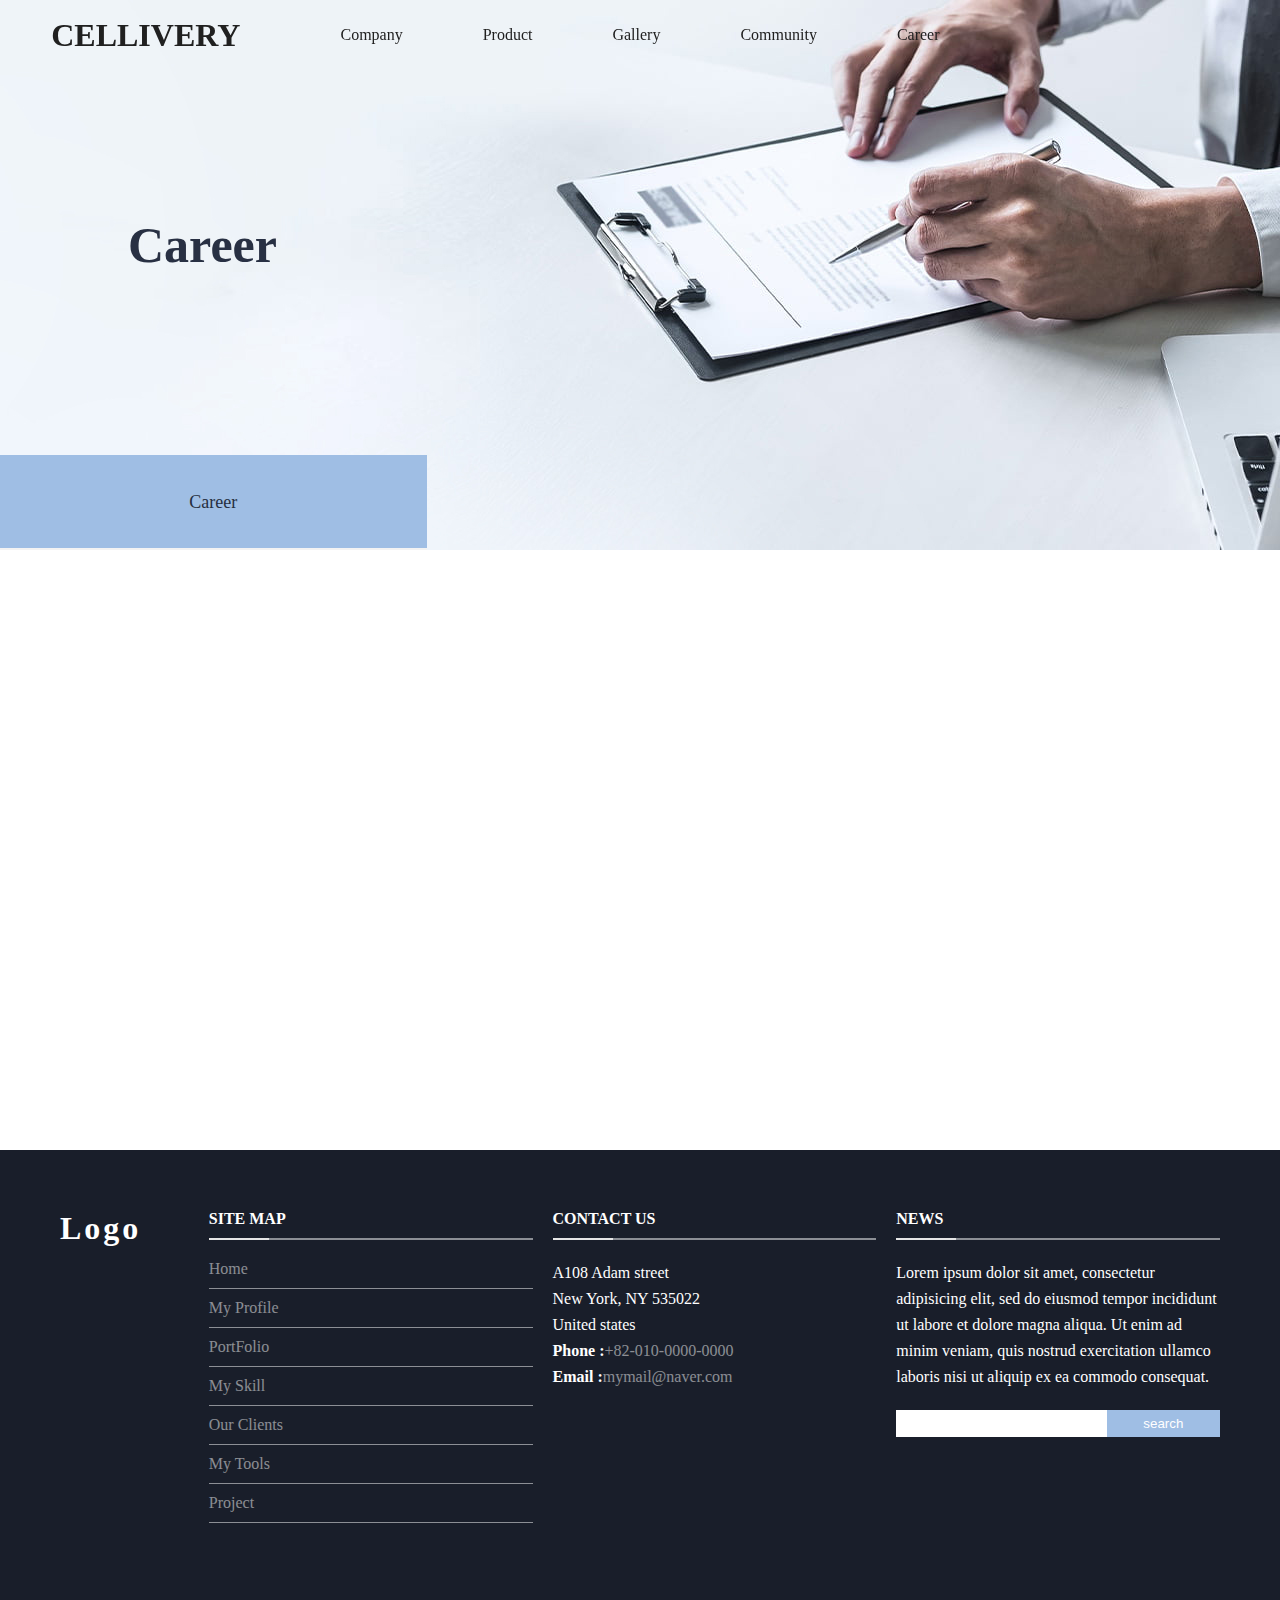
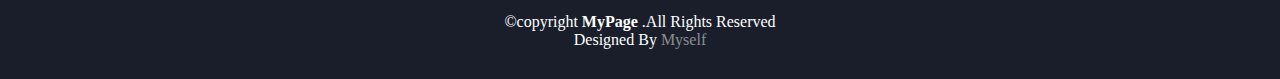
==== career/career.html @ 1787e816 "location에서 career로 변경" ====
<!DOCTYPE html>
<html lang="ko">
  <head>
    <meta charset="utf-8">
    <meta name="viewport" content="width=device-width, initial-scale=1, maximum-scale=1, minimum-scale=1, user-scalable=no">
    <title>CELLIVERY</title>
    <link rel="stylesheet" href="../css/style.min.css">
    <script type="text/javascript" src="../js/jquery.min.js"></script>
    <script type="text/javascript" src="../js/common.js"></script>
  </head>
  <body class="subpage">
    <div id="wrap">
      <div class="header-box">
        <header id="header">
          <!-- 로고 -->
          <h1 id="top-logo">
            <a href="../">CELLIVERY</a>
          </h1>
          <!-- 메인메뉴 -->
          <nav id="top-nav">
            <ul>
              <li>
                <a href="../company/introduce.html">Company</a>
                <ul class="sub-menu">
                  <li><a href="../company/introduce.html">introduce</a></li>
                  <li><a href="../company/ci.html">CI</a></li>
                  <li><a href="../company/history">History</a></li>
                </ul>
              </li>
              <li>
                <a href="../product/bioneul.html">Product</a>
                <ul class="sub-menu">
                  <li><a href="../product/bioneul.html">BIO:NEOL</a></li>
                  <li><a href="../product/rapuez.html">THE RAPUEZ</a></li>
                </ul>
              </li>
              <li><a href="../gallery/gallery.html">Gallery</a></li>
              <li>
                <a href="../community/notice.html">Community</a>
                <ul class="sub-menu">
                  <li><a href="../community/notice.html">Notice</a></li>
                  <li><a href="../community/news.html">News</a></li>
                  <li><a href="../community/faq.html">FAQ</a></li>
                </ul>
              </li>
              <li><a href="./career.html">Career</a></li>
            </ul>
          </nav>
        </header>
      </div>
      <main>
        <!-- 컨텐츠 영역 -->
        <div class="container">
          <!-- 왼쪽 메뉴 -->
          <aside id="lnb" class="location">
            <h2 class="sub-title"><span>Career</span></h2>
            <ul>
              <li><a href="../career/career.html">Career</a></li>
            </ul>
          </aside>
          <!-- 컨텐츠 본문 영역 -->
          <div class="content">
            <div class="inner">
              <div id="map" style="width: 1000px; height: 350px; margin: 50px auto 0;"></div>
            </div>
          </div>
        </div>
      </main>
      <footer id="footer">
        <!-- 푸터 상단 영역 -->
        <div class="footer-top">
          <div class="container">
            <div class="row">
              <div class="column footer-logo">
                <!-- footer logo -->
                <h3>Logo</h3>
              </div>
              <div class="column">
                <!-- site map -->
                <h4>site map</h4>
                <ul>
                  <li><a href="#intro">Home</a></li>
                  <li><a href="#myprofile">My Profile</a></li>
                  <li><a href="#portfolio">PortFolio</a></li>
                  <li><a href="#myskill">My Skill</a></li>
                  <li><a href="#ourclients">Our Clients</a></li>
                  <li><a href="#mytools">My Tools</a></li>
                  <li><a href="#project">Project</a></li>
                </ul>
              </div>
              <div class="column">
                <!-- contact us -->
                <h4>contact us</h4>
                <p>
                  A108 Adam street<br>
                  New York, NY 535022<br>
                  United states<br>
                  <strong>Phone :</strong><a href="tel:+82-10-0000-0000">+82-010-0000-0000</a><br> <!-- a태그 누르면 전화 걸기 가능 -->
                  <strong>Email :</strong><a href="mailto:mymail@naver.com">mymail@naver.com</a> <!-- a태그 누르면 메일 보내기 가능 -->
                </p>
              </div>
              <div class="column news">
                <!-- news -->
                <h4>news</h4>
                <p>Lorem ipsum dolor sit amet, consectetur adipisicing elit, sed do eiusmod tempor incididunt ut labore et dolore magna aliqua. Ut enim ad minim veniam, quis nostrud exercitation ullamco laboris nisi ut aliquip ex ea commodo consequat.</p>
                <form>
                  <input type="text" name="search"><input type="submit" value="search">
                </form>
              </div>
            </div>
          </div>
        </div>
        <!-- 푸터 하단 영역 -->
        <div class="container">
          <div class="copyright">
            &copy;copyright <strong>MyPage</strong> .All Rights Reserved
          </div>
          <div class="credits">
            Designed By <a href="mailto:aaa@naver.com">Myself</a> <!-- mailto: 보내는 사람 메일 주소 -->
          </div>
        </div>
      </footer>
    </div>
    <script type="text/javascript" src="//dapi.kakao.com/v2/maps/sdk.js?appkey=05dc861fd3d8e8881b04ad0a247f5162"></script>
    <script>
      var mapContainer = document.getElementById('map'), // 지도를 표시할 div
          mapOption = {
              center: new kakao.maps.LatLng(35.8660426, 128.5938422), // 지도의 중심좌표
              level: 3 // 지도의 확대 레벨
          };

      var map = new kakao.maps.Map(mapContainer, mapOption); // 지도를 생성합니다

      // 마커가 표시될 위치입니다
      var markerPosition  = new kakao.maps.LatLng(35.8660426, 128.5938422);

      // 마커를 생성합니다
      var marker = new kakao.maps.Marker({
          position: markerPosition
      });

      // 인포윈도우로 장소에 대한 설명을 표시합니다
      var infowindow = new kakao.maps.InfoWindow({
          content: '<div class="map-info-window">코리아IT학원</div>'
      });
      infowindow.open(map, marker);


      // 마커가 지도 위에 표시되도록 설정합니다
      // marker.setMap(map);

      // 아래 코드는 지도 위의 마커를 제거하는 코드입니다
      // marker.setMap(null);
    </script>
  </body>
</html>
---- css/style.min.css ----
﻿html,body{height:100%}body{background:#fff;color:#283043}html,body,p,dl,dt,dd,ul,li,h1,h2,h3,h4,h5,h6{margin:0;padding:0}li{list-style:none}a{text-decoration:none;color:#202020;transition:.5s}a:hover{color:#9fbee4}.gbtn{display:inline-block;box-sizing:border-box;padding:0 20px;height:50px;line-height:50px;text-align:center;background:#9fbee4;color:white;border:1px solid #9fbee4}.gbtn:hover{color:#9fbee4;background:white}.box{display:flex;padding:0 10%}.box .items{position:relative;box-sizing:border-box;padding:50px;flex:50%;flex-grow:0;flex-shrink:0;font-size:18px}.box .items .title{position:absolute;width:100%;top:20%;left:20%;font-size:80px;line-height:100px;letter-spacing:-4px}.box .items p{color:#7d7d7d;font-size:16px;font-weight:600;line-height:24px}.box .items img{width:100%}.box .items.column{flex:100%;text-align:center}.box .items.column .title{position:relative;top:0;left:0;font-size:50px;line-height:50px}.box .items.column p{margin:20px 0}.box .items.column p span{display:inline-block;padding-top:10px;box-sizing:border-box;line-height:21px}.box .items.column p strong{color:#283043;font-weight:900}.box.items_2 .items{flex:50%}.box#main .items img{border-radius:10px}.box#main .items .title{position:relative;top:0;left:0;margin:20% 0 0 -20%}.box#main .items p{margin-top:7%}.box#main .items .gbtn{position:relative;background:none;color:#283043;border:none;padding:0 30px}.box#main .items .gbtn:before{position:absolute;top:0;left:0;content:'→';display:inline-block;color:#283043}.box#main .items .gbtn:hover{transform:translateX(10px)}.box#history{padding:0 12%}.box#history .items{position:relative;width:800px}.box#history .items:first-child{flex:45%}.box#history .items:last-child{flex:55%}.box#history .items:before{position:absolute;top:0;right:86px;content:'';display:block;width:2px;height:100%;background:#e5e5e5}.box#history .items:last-child:before{display:none}.box#history .items .title{top:30px;left:50px;text-align:left}.box#history .items ul{position:relative;display:block;flex-flow:column;height:250px}.box#history .items ul li{display:block;flex:100%;width:100%;height:60px;margin-bottom:1%;border-bottom:none;border-radius:10px;background:rgba(255,255,255,0.5);box-shadow:0 0 40px 2px rgba(0,0,0,0.05);box-sizing:border-box}.box#history .items ul li .txt-box{width:100%;height:100%;line-height:60px;margin-left:30px}.box#history .items ul li .txt-box span{color:#c7c7c7;display:inline-block;line-height:100%}.box#history .items ul li .txt-box span:last-child{color:#283043;margin-left:20px;font-weight:500}.box#history .items ul li.active{background:#191e2a}.box#history .items ul li.active span{color:#fff}.box#history .items ul li.active span:last-child{color:#9fbee4;font-weight:700}.box#product{min-width:1320px;justify-content:space-around;padding:0}.box#product .items.txt-box{display:flex;justify-content:center;flex-flow:column;text-align:center}.box#product .items.txt-box span{display:block;width:100%;font-size:32px}.box#product .items.txt-box h3.title{position:relative;top:0;left:0;font-size:60px;letter-spacing:-6px;padding-bottom:8%;box-sizing:border-box}.box#product .items.txt-box h3.title:before{position:absolute;bottom:10%;left:49%;content:'';display:inline-block;width:30px;height:1px;background:#283043;transform:rotate(90deg)}.box#product .items.txt-box p{font-size:18px;font-weight:500;line-height:24px;padding-top:8%;box-sizing:border-box}table{width:100%;table-layout:fixed;border-collapse:collapse;border:0}table+.gbtn{margin-top:20px}table+.gbtn.right{float:right}table th{height:50px;padding:20px 15px;text-align:center;font-weight:700;font-size:16px;color:#202020;text-transform:uppercase;border-top:2px solid #202020;border-bottom:1px solid #e5e5e5}table th:nth-child(1){width:10%}table th:nth-child(2){width:50%}table th:nth-child(3){width:20%}table th:nth-child(4){width:20%}table td{height:50px;padding:15px;text-align:center;vertical-align:middle;font-weight:500;font-size:16px;color:#283043;border-bottom:1px solid #e5e5e5}table td:nth-child(1){width:10%}table td:nth-child(2){width:50%}table td:nth-child(3){width:20%}table td:nth-child(4){width:20%}.tbl-header{background:#fff;margin:0 10%}.tbl-content{margin-top:0;margin:0 10%}.accordion{margin:0 10%}.accordion dl{margin:50px auto}.accordion dl dt{font-size:18px;text-indent:3em;color:white;line-height:35px;height:35px;background:#9fbee4}.accordion dl dd{height:300px}.accordion dl dd p{text-indent:1em;padding:20px}.map-info-window{width:150px;text-align:center;padding:6px 0}.swiper-button-next,.swiper-button-prev{color:#283043}.swiper-button-next{right:5%}.swiper-button-prev{left:5%}.swiper-pagination-bullet{background:#fff}.swiper-pagination-bullet-active{background:#9fbee4}#wrap{width:100%}#wrap .header-box{position:fixed;width:100%;margin:0 auto;z-index:100;transition:.5s}#wrap .header-box.on{background:#fff;transition:.5s}#wrap .header-box #header{position:relative;width:100%;margin:0 auto;padding:0 4%;box-sizing:border-box;height:70px}#wrap .header-box #header #top-logo{float:left;position:relative;z-index:1}#wrap .header-box #header #top-logo a{height:70px;line-height:70px}#wrap .header-box #header #top-nav{position:relative;height:70px;margin:0 20%;display:flex;justify-content:space-around;align-items:center}#wrap .header-box #header #top-nav ul{float:left}#wrap .header-box #header #top-nav ul>li{position:relative;float:left;margin-left:80px}#wrap .header-box #header #top-nav ul>li:first-child{margin-left:0}#wrap .header-box #header #top-nav ul>li:nth-child(2) .sub-menu{left:-130%}#wrap .header-box #header #top-nav ul>li:nth-child(4) .sub-menu{left:-75%}#wrap .header-box #header #top-nav ul>li>a{display:inline-block;width:100%;height:100%;line-height:70px}#wrap .header-box #header #top-nav ul>li>a:after{position:absolute;bottom:2px;left:50%;content:'';display:block;width:0;height:2px;background:#283043;transition:.5s}#wrap .header-box #header #top-nav ul>li:hover>a:after{width:100%;left:0%}#wrap .header-box #header #top-nav ul>li:hover .sub-menu{visibility:visible;top:100%;opacity:1}#wrap .header-box #header #top-nav ul>li .sub-menu{position:absolute;border:1px solid rgba(255,255,255,0.5);visibility:hidden;top:calc(100% - 3px);left:-100%;opacity:0;transition:.3s;z-index:500}#wrap .header-box #header #top-nav ul>li .sub-menu li{width:100%;margin:0;background:white;box-sizing:border-box;padding:0 10px;min-width:200px;transition:.3s}#wrap .header-box #header #top-nav ul>li .sub-menu li:hover{background:#9fbee4}#wrap .header-box #header #top-nav ul>li .sub-menu li:hover a{color:white}#wrap .header-box #header #top-nav ul>li .sub-menu li:hover a:after{display:none}#wrap .header-box #header #top-nav ul>li .sub-menu li a{height:50px;line-height:50px;text-align:center}#wrap main{min-height:calc(100vh - (70px + 80px + 51px))}#wrap main ul{position:absolute;bottom:0;left:0;display:flex;width:100%;max-width:1720px;height:95px;z-index:200}#wrap main ul li{position:relative;width:33.333%;background:#fff;border-bottom:2px solid #f3f3f3}#wrap main ul li:before{position:absolute;top:0;left:0;content:'';width:0;height:100%;background:#9fbee4;transition:4s}#wrap main ul li.on:before{width:100%;color:#262f40;border-right:none}#wrap main ul li:last-child a{border-right:none}#wrap main ul li a{position:relative;display:inline-block;width:100%;height:100%;line-height:95px;border-right:1px solid #f3f3f3;background:none;text-align:center;color:#999;font-size:18px;box-sizing:border-box;transition:.5s;z-index:100}#wrap main ul li a:hover{padding-left:20px}#wrap #footer{margin-top:50px;color:#fff;background:#191e2a}#wrap #footer .footer-top{padding:60px 50px 30px}#wrap #footer>.container{padding:30px 0;text-align:center}#wrap #footer .container .row{display:flex;justify-content:center;flex-wrap:wrap}#wrap #footer .container .row .column{flex:25%;padding:0 10px;margin-bottom:30px;box-sizing:border-box}#wrap #footer .container .row .column.footer-logo{flex:100px}#wrap #footer .container .row .column.footer-logo h3{font-size:32px;padding:2px 0 2px 0px;line-height:1;font-weight:700;letter-spacing:3px}#wrap #footer .container .row .column.news p{margin-bottom:20px}#wrap #footer .container .row .column.news input[type=text]{border:0;padding:6px 8px;width:65%;box-sizing:border-box;outline:none}#wrap #footer .container .row .column.news input[type=submit]{border:0;padding:6px 0;width:35%;background:#9fbee4;color:white;cursor:pointer;outline:none}#wrap #footer .container .row .column h4{position:relative;font-size:16px;font-weight:700;text-transform:uppercase;padding-bottom:12px;margin-bottom:20px}#wrap #footer .container .row .column h4:before,#wrap #footer .container .row .column h4:after{content:'';position:absolute;left:0;bottom:0;height:2px}#wrap #footer .container .row .column h4:before{width:100%;background:rgba(255,255,255,0.5)}#wrap #footer .container .row .column h4:after{width:60px;background:#e5e5e5}#wrap #footer .container .row .column ul li{border-bottom:1px solid rgba(255,255,255,0.5);padding:10px 0}#wrap #footer .container .row .column ul li:nth-child(1){padding-top:0}#wrap #footer .container .row .column ul li a{color:rgba(255,255,255,0.5)}#wrap #footer .container .row .column p{line-height:26px}#wrap #footer .container .row .column p a{color:rgba(255,255,255,0.5)}#wrap #footer .container .credits a{color:rgba(255,255,255,0.5)}.mainbanner{position:relative;height:100vh;background-repeat:no-repeat;background-size:cover}.mainbanner:nth-child(1){background-image:url("../img/main/banner01.jpg")}.mainbanner:nth-child(2){background-image:url("../img/main/banner02.jpg")}.mainbanner:nth-child(3){background-image:url("../img/main/banner03.jpg")}.mainbanner .txt-box{position:absolute;top:30%;left:15%;width:60%}.mainbanner .txt-box h2{font-size:70px}.mainbanner .txt-box p{margin-top:3%;font-size:20px;font-weight:700;color:#283043}.inner:nth-child(1){margin-top:100px}.inner:last-child{margin-bottom:100px}.inner .box.items_2 .items p+a{margin-top:50px}body.subpage main .container{display:flex;justify-content:center;align-items:center;flex-flow:column}body.subpage main .container #lnb{position:relative;width:100%;height:550px;box-sizing:border-box;padding-right:50px}body.subpage main .container #lnb.company{background:url("../img/lnb/about.jpg") no-repeat center;background-size:cover}body.subpage main .container #lnb.community{background:url("../img/lnb/community.jpg") no-repeat center;background-size:cover}body.subpage main .container #lnb.product{background:url("../img/lnb/product.jpg") no-repeat center;background-size:cover}body.subpage main .container #lnb.gallery{background:url("../img/lnb/gallery.png") no-repeat center;background-size:cover}body.subpage main .container #lnb.location{background:url("../img/lnb/location.jpg") no-repeat center;background-size:cover}body.subpage main .container #lnb span{position:absolute;top:40%;left:10%;display:inline-block;font-size:50px;line-height:50px}body.subpage main .container #lnb ul{position:absolute;bottom:0;left:0;display:flex;width:100%;max-width:1720px;height:95px}body.subpage main .container #lnb ul li{width:33.333%;background:#fff;border-bottom:2px solid #f3f3f3}body.subpage main .container #lnb ul li:last-child a{border-right:none}body.subpage main .container #lnb ul li a{display:inline-block;width:100%;height:100%;line-height:95px;border-right:1px solid #f3f3f3;text-align:center;color:#999;font-size:18px;box-sizing:border-box;transition:.5s}body.subpage main .container #lnb ul li a:hover{padding-left:20px}body.subpage main .container #lnb ul li a.on{color:#262f40;background:#9fbee4;border-right:none}body.subpage main .container .sub-title .inner.community h2 span{position:absolute;top:40%;left:10%;display:inline-block;font-size:50px;line-height:50px}body.subpage main .container .inner.community h2 span{margin-left:10%}body.subpage main .container .inner.community .tbl-header{margin-top:50px}body.subpage main .container .inner+.inner{margin-top:50px;padding-top:50px;border-top:1px solid rgba(255,255,255,0.5)}body.subpage main .container .inner .box{flex-wrap:wrap}
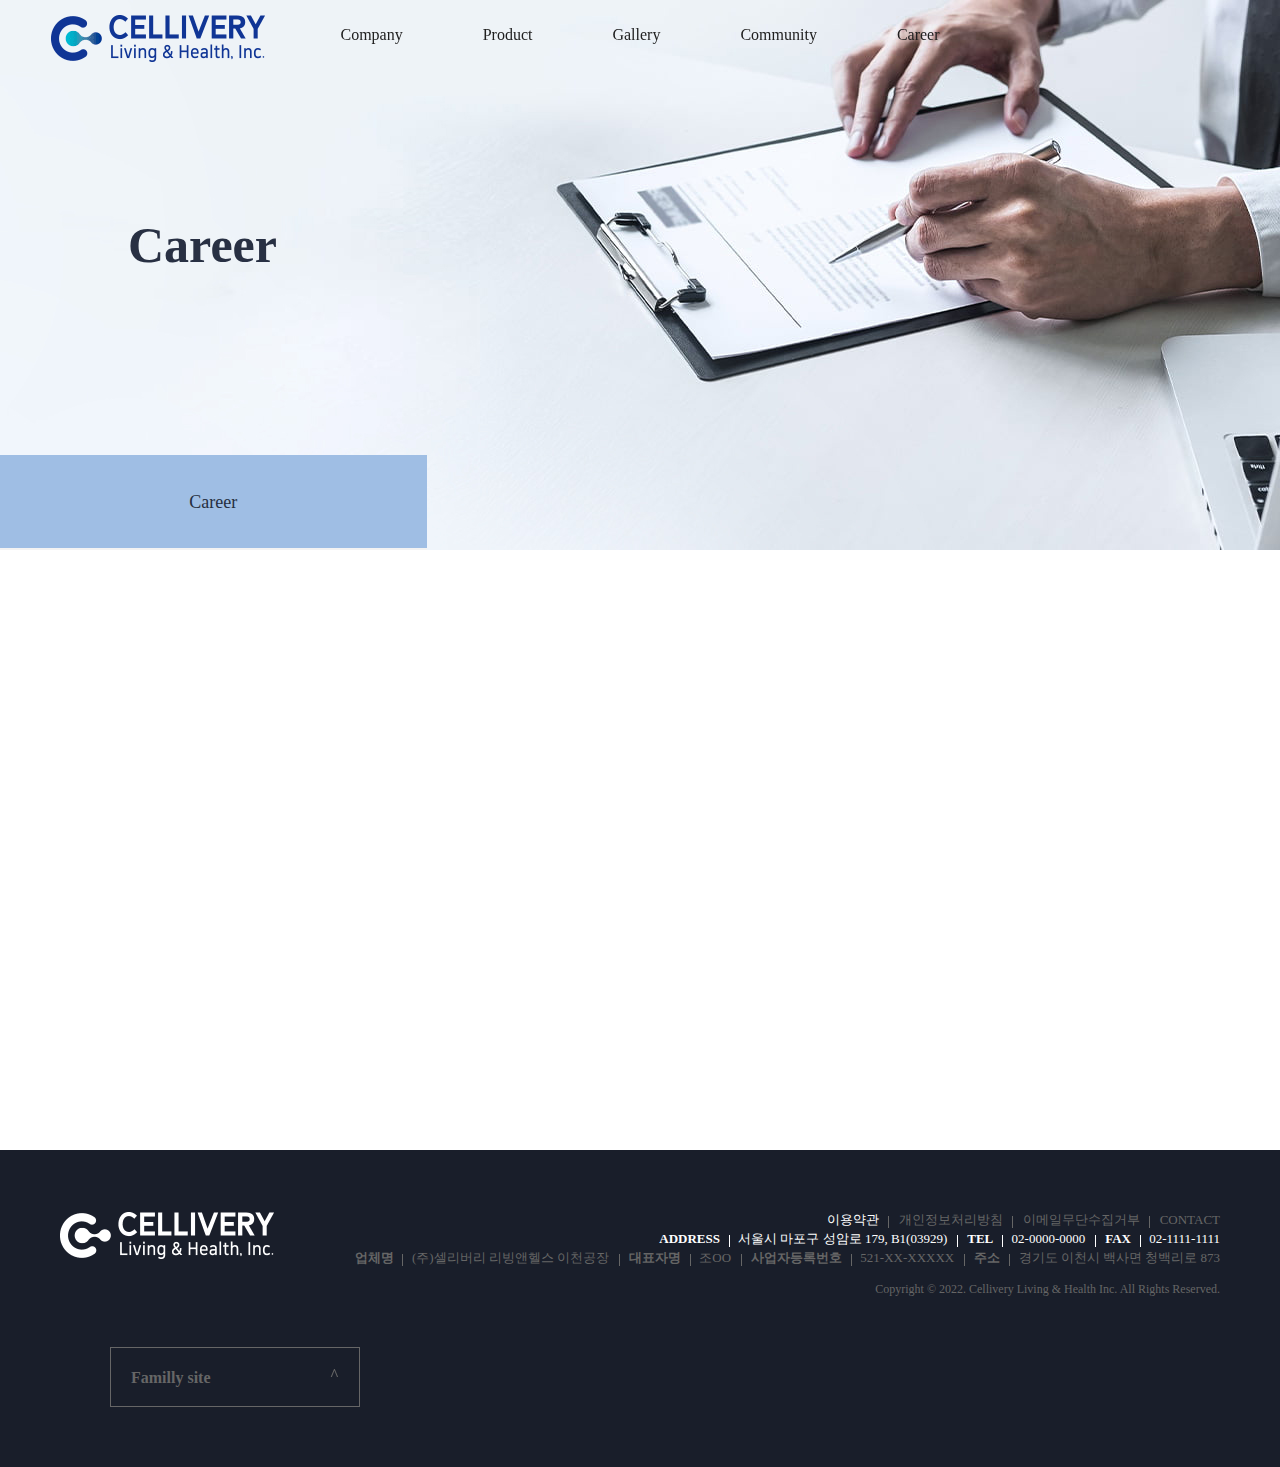
==== commit a4b2458f: "푸터 및 메인배너 수정" ====
--- a/career/career.html
+++ b/career/career.html
@@ -14,7 +14,9 @@
         <header id="header">
           <!-- 로고 -->
           <h1 id="top-logo">
-            <a href="../">CELLIVERY</a>
+            <a href="../">
+              <img src="../img/h-logo.png" alt="cellivery">
+            </a>
           </h1>
           <!-- 메인메뉴 -->
           <nav id="top-nav">
@@ -40,7 +42,6 @@
                 <ul class="sub-menu">
                   <li><a href="../community/notice.html">Notice</a></li>
                   <li><a href="../community/news.html">News</a></li>
-                  <li><a href="../community/faq.html">FAQ</a></li>
                 </ul>
               </li>
               <li><a href="./career.html">Career</a></li>
@@ -73,50 +74,63 @@
             <div class="row">
               <div class="column footer-logo">
                 <!-- footer logo -->
-                <h3>Logo</h3>
+                <h3>
+                  <img src="../img/f-logo.png" alt="cellivery">
+                </h3>
+              </div>
+              <div class="column center">
+                <div class="con-wrap">
+                  <ul>
+                    <li><a href="#" class="white">이용약관</a></li>
+                    <li><a href="#">개인정보처리방침</a></li>
+                    <li><a href="#">이메일무단수집거부</a></li>
+                    <li><a href="#">CONTACT</a></li>
+                  </ul>
+                  <ul>
+                    <li><a href="#" class="white">
+                      <span>ADDRESS</span>
+                      <span>서울시 마포구 성암로 179, B1(03929)</span>
+                    </a></li>
+                    <li><a href="#" class="white">
+                      <span>TEL</span>
+                      <span>02-0000-0000</span>
+                    </a></li>
+                    <li><a href="#" class="white">
+                      <span>FAX</span>
+                      <span>02-1111-1111</span>
+                    </a></li>
+                  </ul>
+                  <ul>
+                    <li><a href="#">
+                      <span>업체명</span>
+                      <span>(주)셀리버리 리빙앤헬스 이천공장</span>
+                    </a></li>
+                    <li><a href="#">
+                      <span>대표자명</span>
+                      <span>조OO</span>
+                    </a></li>
+                    <li><a href="#">
+                      <span>사업자등록번호</span>
+                      <span>521-XX-XXXXX</span>
+                    </a></li>
+                    <li><a href="#">
+                      <span>주소</span>
+                      <span>경기도 이천시 백사면 청백리로 873</span>
+                    </a></li>
+                  </ul>
+                  <p>Copyright &copy; 2022. Cellivery Living & Health Inc. All Rights Reserved.</p>
+                </div>
+
               </div>
               <div class="column">
-                <!-- site map -->
-                <h4>site map</h4>
-                <ul>
-                  <li><a href="#intro">Home</a></li>
-                  <li><a href="#myprofile">My Profile</a></li>
-                  <li><a href="#portfolio">PortFolio</a></li>
-                  <li><a href="#myskill">My Skill</a></li>
-                  <li><a href="#ourclients">Our Clients</a></li>
-                  <li><a href="#mytools">My Tools</a></li>
-                  <li><a href="#project">Project</a></li>
-                </ul>
-              </div>
-              <div class="column">
-                <!-- contact us -->
-                <h4>contact us</h4>
-                <p>
-                  A108 Adam street<br>
-                  New York, NY 535022<br>
-                  United states<br>
-                  <strong>Phone :</strong><a href="tel:+82-10-0000-0000">+82-010-0000-0000</a><br> <!-- a태그 누르면 전화 걸기 가능 -->
-                  <strong>Email :</strong><a href="mailto:mymail@naver.com">mymail@naver.com</a> <!-- a태그 누르면 메일 보내기 가능 -->
-                </p>
-              </div>
-              <div class="column news">
-                <!-- news -->
-                <h4>news</h4>
-                <p>Lorem ipsum dolor sit amet, consectetur adipisicing elit, sed do eiusmod tempor incididunt ut labore et dolore magna aliqua. Ut enim ad minim veniam, quis nostrud exercitation ullamco laboris nisi ut aliquip ex ea commodo consequat.</p>
-                <form>
-                  <input type="text" name="search"><input type="submit" value="search">
-                </form>
+                <div class="family-box">
+                  <p>Familly site</p>
+                  <ul>
+                    <li><a href="#">(주)셀리버리</a></li>
+                  </ul>
+                </div>
               </div>
             </div>
-          </div>
-        </div>
-        <!-- 푸터 하단 영역 -->
-        <div class="container">
-          <div class="copyright">
-            &copy;copyright <strong>MyPage</strong> .All Rights Reserved
-          </div>
-          <div class="credits">
-            Designed By <a href="mailto:aaa@naver.com">Myself</a> <!-- mailto: 보내는 사람 메일 주소 -->
           </div>
         </div>
       </footer>
--- a/css/style.min.css
+++ b/css/style.min.css
@@ -1 +1 @@
-﻿html,body{height:100%}body{background:#fff;color:#283043}html,body,p,dl,dt,dd,ul,li,h1,h2,h3,h4,h5,h6{margin:0;padding:0}li{list-style:none}a{text-decoration:none;color:#202020;transition:.5s}a:hover{color:#9fbee4}.gbtn{display:inline-block;box-sizing:border-box;padding:0 20px;height:50px;line-height:50px;text-align:center;background:#9fbee4;color:white;border:1px solid #9fbee4}.gbtn:hover{color:#9fbee4;background:white}.box{display:flex;padding:0 10%}.box .items{position:relative;box-sizing:border-box;padding:50px;flex:50%;flex-grow:0;flex-shrink:0;font-size:18px}.box .items .title{position:absolute;width:100%;top:20%;left:20%;font-size:80px;line-height:100px;letter-spacing:-4px}.box .items p{color:#7d7d7d;font-size:16px;font-weight:600;line-height:24px}.box .items img{width:100%}.box .items.column{flex:100%;text-align:center}.box .items.column .title{position:relative;top:0;left:0;font-size:50px;line-height:50px}.box .items.column p{margin:20px 0}.box .items.column p span{display:inline-block;padding-top:10px;box-sizing:border-box;line-height:21px}.box .items.column p strong{color:#283043;font-weight:900}.box.items_2 .items{flex:50%}.box#main .items img{border-radius:10px}.box#main .items .title{position:relative;top:0;left:0;margin:20% 0 0 -20%}.box#main .items p{margin-top:7%}.box#main .items .gbtn{position:relative;background:none;color:#283043;border:none;padding:0 30px}.box#main .items .gbtn:before{position:absolute;top:0;left:0;content:'→';display:inline-block;color:#283043}.box#main .items .gbtn:hover{transform:translateX(10px)}.box#history{padding:0 12%}.box#history .items{position:relative;width:800px}.box#history .items:first-child{flex:45%}.box#history .items:last-child{flex:55%}.box#history .items:before{position:absolute;top:0;right:86px;content:'';display:block;width:2px;height:100%;background:#e5e5e5}.box#history .items:last-child:before{display:none}.box#history .items .title{top:30px;left:50px;text-align:left}.box#history .items ul{position:relative;display:block;flex-flow:column;height:250px}.box#history .items ul li{display:block;flex:100%;width:100%;height:60px;margin-bottom:1%;border-bottom:none;border-radius:10px;background:rgba(255,255,255,0.5);box-shadow:0 0 40px 2px rgba(0,0,0,0.05);box-sizing:border-box}.box#history .items ul li .txt-box{width:100%;height:100%;line-height:60px;margin-left:30px}.box#history .items ul li .txt-box span{color:#c7c7c7;display:inline-block;line-height:100%}.box#history .items ul li .txt-box span:last-child{color:#283043;margin-left:20px;font-weight:500}.box#history .items ul li.active{background:#191e2a}.box#history .items ul li.active span{color:#fff}.box#history .items ul li.active span:last-child{color:#9fbee4;font-weight:700}.box#product{min-width:1320px;justify-content:space-around;padding:0}.box#product .items.txt-box{display:flex;justify-content:center;flex-flow:column;text-align:center}.box#product .items.txt-box span{display:block;width:100%;font-size:32px}.box#product .items.txt-box h3.title{position:relative;top:0;left:0;font-size:60px;letter-spacing:-6px;padding-bottom:8%;box-sizing:border-box}.box#product .items.txt-box h3.title:before{position:absolute;bottom:10%;left:49%;content:'';display:inline-block;width:30px;height:1px;background:#283043;transform:rotate(90deg)}.box#product .items.txt-box p{font-size:18px;font-weight:500;line-height:24px;padding-top:8%;box-sizing:border-box}table{width:100%;table-layout:fixed;border-collapse:collapse;border:0}table+.gbtn{margin-top:20px}table+.gbtn.right{float:right}table th{height:50px;padding:20px 15px;text-align:center;font-weight:700;font-size:16px;color:#202020;text-transform:uppercase;border-top:2px solid #202020;border-bottom:1px solid #e5e5e5}table th:nth-child(1){width:10%}table th:nth-child(2){width:50%}table th:nth-child(3){width:20%}table th:nth-child(4){width:20%}table td{height:50px;padding:15px;text-align:center;vertical-align:middle;font-weight:500;font-size:16px;color:#283043;border-bottom:1px solid #e5e5e5}table td:nth-child(1){width:10%}table td:nth-child(2){width:50%}table td:nth-child(3){width:20%}table td:nth-child(4){width:20%}.tbl-header{background:#fff;margin:0 10%}.tbl-content{margin-top:0;margin:0 10%}.accordion{margin:0 10%}.accordion dl{margin:50px auto}.accordion dl dt{font-size:18px;text-indent:3em;color:white;line-height:35px;height:35px;background:#9fbee4}.accordion dl dd{height:300px}.accordion dl dd p{text-indent:1em;padding:20px}.map-info-window{width:150px;text-align:center;padding:6px 0}.swiper-button-next,.swiper-button-prev{color:#283043}.swiper-button-next{right:5%}.swiper-button-prev{left:5%}.swiper-pagination-bullet{background:#fff}.swiper-pagination-bullet-active{background:#9fbee4}#wrap{width:100%}#wrap .header-box{position:fixed;width:100%;margin:0 auto;z-index:100;transition:.5s}#wrap .header-box.on{background:#fff;transition:.5s}#wrap .header-box #header{position:relative;width:100%;margin:0 auto;padding:0 4%;box-sizing:border-box;height:70px}#wrap .header-box #header #top-logo{float:left;position:relative;z-index:1}#wrap .header-box #header #top-logo a{height:70px;line-height:70px}#wrap .header-box #header #top-nav{position:relative;height:70px;margin:0 20%;display:flex;justify-content:space-around;align-items:center}#wrap .header-box #header #top-nav ul{float:left}#wrap .header-box #header #top-nav ul>li{position:relative;float:left;margin-left:80px}#wrap .header-box #header #top-nav ul>li:first-child{margin-left:0}#wrap .header-box #header #top-nav ul>li:nth-child(2) .sub-menu{left:-130%}#wrap .header-box #header #top-nav ul>li:nth-child(4) .sub-menu{left:-75%}#wrap .header-box #header #top-nav ul>li>a{display:inline-block;width:100%;height:100%;line-height:70px}#wrap .header-box #header #top-nav ul>li>a:after{position:absolute;bottom:2px;left:50%;content:'';display:block;width:0;height:2px;background:#283043;transition:.5s}#wrap .header-box #header #top-nav ul>li:hover>a:after{width:100%;left:0%}#wrap .header-box #header #top-nav ul>li:hover .sub-menu{visibility:visible;top:100%;opacity:1}#wrap .header-box #header #top-nav ul>li .sub-menu{position:absolute;border:1px solid rgba(255,255,255,0.5);visibility:hidden;top:calc(100% - 3px);left:-100%;opacity:0;transition:.3s;z-index:500}#wrap .header-box #header #top-nav ul>li .sub-menu li{width:100%;margin:0;background:white;box-sizing:border-box;padding:0 10px;min-width:200px;transition:.3s}#wrap .header-box #header #top-nav ul>li .sub-menu li:hover{background:#9fbee4}#wrap .header-box #header #top-nav ul>li .sub-menu li:hover a{color:white}#wrap .header-box #header #top-nav ul>li .sub-menu li:hover a:after{display:none}#wrap .header-box #header #top-nav ul>li .sub-menu li a{height:50px;line-height:50px;text-align:center}#wrap main{min-height:calc(100vh - (70px + 80px + 51px))}#wrap main ul{position:absolute;bottom:0;left:0;display:flex;width:100%;max-width:1720px;height:95px;z-index:200}#wrap main ul li{position:relative;width:33.333%;background:#fff;border-bottom:2px solid #f3f3f3}#wrap main ul li:before{position:absolute;top:0;left:0;content:'';width:0;height:100%;background:#9fbee4;transition:4s}#wrap main ul li.on:before{width:100%;color:#262f40;border-right:none}#wrap main ul li:last-child a{border-right:none}#wrap main ul li a{position:relative;display:inline-block;width:100%;height:100%;line-height:95px;border-right:1px solid #f3f3f3;background:none;text-align:center;color:#999;font-size:18px;box-sizing:border-box;transition:.5s;z-index:100}#wrap main ul li a:hover{padding-left:20px}#wrap #footer{margin-top:50px;color:#fff;background:#191e2a}#wrap #footer .footer-top{padding:60px 50px 30px}#wrap #footer>.container{padding:30px 0;text-align:center}#wrap #footer .container .row{display:flex;justify-content:center;flex-wrap:wrap}#wrap #footer .container .row .column{flex:25%;padding:0 10px;margin-bottom:30px;box-sizing:border-box}#wrap #footer .container .row .column.footer-logo{flex:100px}#wrap #footer .container .row .column.footer-logo h3{font-size:32px;padding:2px 0 2px 0px;line-height:1;font-weight:700;letter-spacing:3px}#wrap #footer .container .row .column.news p{margin-bottom:20px}#wrap #footer .container .row .column.news input[type=text]{border:0;padding:6px 8px;width:65%;box-sizing:border-box;outline:none}#wrap #footer .container .row .column.news input[type=submit]{border:0;padding:6px 0;width:35%;background:#9fbee4;color:white;cursor:pointer;outline:none}#wrap #footer .container .row .column h4{position:relative;font-size:16px;font-weight:700;text-transform:uppercase;padding-bottom:12px;margin-bottom:20px}#wrap #footer .container .row .column h4:before,#wrap #footer .container .row .column h4:after{content:'';position:absolute;left:0;bottom:0;height:2px}#wrap #footer .container .row .column h4:before{width:100%;background:rgba(255,255,255,0.5)}#wrap #footer .container .row .column h4:after{width:60px;background:#e5e5e5}#wrap #footer .container .row .column ul li{border-bottom:1px solid rgba(255,255,255,0.5);padding:10px 0}#wrap #footer .container .row .column ul li:nth-child(1){padding-top:0}#wrap #footer .container .row .column ul li a{color:rgba(255,255,255,0.5)}#wrap #footer .container .row .column p{line-height:26px}#wrap #footer .container .row .column p a{color:rgba(255,255,255,0.5)}#wrap #footer .container .credits a{color:rgba(255,255,255,0.5)}.mainbanner{position:relative;height:100vh;background-repeat:no-repeat;background-size:cover}.mainbanner:nth-child(1){background-image:url("../img/main/banner01.jpg")}.mainbanner:nth-child(2){background-image:url("../img/main/banner02.jpg")}.mainbanner:nth-child(3){background-image:url("../img/main/banner03.jpg")}.mainbanner .txt-box{position:absolute;top:30%;left:15%;width:60%}.mainbanner .txt-box h2{font-size:70px}.mainbanner .txt-box p{margin-top:3%;font-size:20px;font-weight:700;color:#283043}.inner:nth-child(1){margin-top:100px}.inner:last-child{margin-bottom:100px}.inner .box.items_2 .items p+a{margin-top:50px}body.subpage main .container{display:flex;justify-content:center;align-items:center;flex-flow:column}body.subpage main .container #lnb{position:relative;width:100%;height:550px;box-sizing:border-box;padding-right:50px}body.subpage main .container #lnb.company{background:url("../img/lnb/about.jpg") no-repeat center;background-size:cover}body.subpage main .container #lnb.community{background:url("../img/lnb/community.jpg") no-repeat center;background-size:cover}body.subpage main .container #lnb.product{background:url("../img/lnb/product.jpg") no-repeat center;background-size:cover}body.subpage main .container #lnb.gallery{background:url("../img/lnb/gallery.png") no-repeat center;background-size:cover}body.subpage main .container #lnb.location{background:url("../img/lnb/location.jpg") no-repeat center;background-size:cover}body.subpage main .container #lnb span{position:absolute;top:40%;left:10%;display:inline-block;font-size:50px;line-height:50px}body.subpage main .container #lnb ul{position:absolute;bottom:0;left:0;display:flex;width:100%;max-width:1720px;height:95px}body.subpage main .container #lnb ul li{width:33.333%;background:#fff;border-bottom:2px solid #f3f3f3}body.subpage main .container #lnb ul li:last-child a{border-right:none}body.subpage main .container #lnb ul li a{display:inline-block;width:100%;height:100%;line-height:95px;border-right:1px solid #f3f3f3;text-align:center;color:#999;font-size:18px;box-sizing:border-box;transition:.5s}body.subpage main .container #lnb ul li a:hover{padding-left:20px}body.subpage main .container #lnb ul li a.on{color:#262f40;background:#9fbee4;border-right:none}body.subpage main .container .sub-title .inner.community h2 span{position:absolute;top:40%;left:10%;display:inline-block;font-size:50px;line-height:50px}body.subpage main .container .inner.community h2 span{margin-left:10%}body.subpage main .container .inner.community .tbl-header{margin-top:50px}body.subpage main .container .inner+.inner{margin-top:50px;padding-top:50px;border-top:1px solid rgba(255,255,255,0.5)}body.subpage main .container .inner .box{flex-wrap:wrap}
+﻿html,body{height:100%}body{background:#fff;color:#283043}html,body,p,dl,dt,dd,ul,li,h1,h2,h3,h4,h5,h6{margin:0;padding:0}li{list-style:none}a{text-decoration:none;color:#202020;transition:.5s}a:hover{color:#9fbee4}.gbtn{display:inline-block;box-sizing:border-box;padding:0 20px;height:50px;line-height:50px;text-align:center;background:#9fbee4;color:white;border:1px solid #9fbee4}.gbtn:hover{color:#9fbee4;background:white}.box{display:flex;padding:0 10%}.box .items{position:relative;box-sizing:border-box;padding:50px;flex:50%;flex-grow:0;flex-shrink:0;font-size:18px}.box .items .title{position:absolute;width:100%;top:20%;left:20%;font-size:80px;line-height:100px;letter-spacing:-4px}.box .items p{color:#7d7d7d;font-size:16px;font-weight:600;line-height:24px}.box .items img{width:100%}.box .items.column{flex:100%;text-align:center}.box .items.column .title{position:relative;top:0;left:0;font-size:50px;line-height:50px}.box .items.column p{margin:20px 0}.box .items.column p span{display:inline-block;padding-top:10px;box-sizing:border-box;line-height:21px}.box .items.column p strong{color:#283043;font-weight:900}.box.items_2 .items{flex:50%}.box#main .items img{border-radius:10px}.box#main .items .title{position:relative;top:0;left:0;margin:20% 0 0 -20%}.box#main .items p{margin-top:7%}.box#main .items .gbtn{position:relative;background:none;color:#283043;border:none;padding:0 30px}.box#main .items .gbtn:before{position:absolute;top:0;left:0;content:'→';display:inline-block;color:#283043}.box#main .items .gbtn:hover{transform:translateX(10px)}.box#history{padding:0 12%}.box#history .items{position:relative;width:800px}.box#history .items:first-child{flex:45%}.box#history .items:last-child{flex:55%}.box#history .items:before{position:absolute;top:0;right:86px;content:'';display:block;width:2px;height:100%;background:#e5e5e5}.box#history .items:last-child:before{display:none}.box#history .items .title{top:30px;left:50px;text-align:left}.box#history .items ul{position:relative;display:block;flex-flow:column;height:250px}.box#history .items ul li{display:block;flex:100%;width:100%;height:60px;margin-bottom:1%;border-bottom:none;border-radius:10px;background:rgba(255,255,255,0.5);box-shadow:0 0 40px 2px rgba(0,0,0,0.05);box-sizing:border-box}.box#history .items ul li .txt-box{width:100%;height:100%;line-height:60px;margin-left:30px}.box#history .items ul li .txt-box span{color:#c7c7c7;display:inline-block;line-height:100%}.box#history .items ul li .txt-box span:last-child{color:#283043;margin-left:20px;font-weight:500}.box#history .items ul li.active{background:#191e2a}.box#history .items ul li.active span{color:#fff}.box#history .items ul li.active span:last-child{color:#9fbee4;font-weight:700}.box#product{min-width:1320px;justify-content:space-around;padding:0}.box#product .items.txt-box{display:flex;justify-content:center;flex-flow:column;text-align:center}.box#product .items.txt-box span{display:block;width:100%;font-size:32px}.box#product .items.txt-box h3.title{position:relative;top:0;left:0;font-size:60px;letter-spacing:-6px;padding-bottom:8%;box-sizing:border-box}.box#product .items.txt-box h3.title:before{position:absolute;bottom:10%;left:49%;content:'';display:inline-block;width:30px;height:1px;background:#283043;transform:rotate(90deg)}.box#product .items.txt-box p{font-size:18px;font-weight:500;line-height:24px;padding-top:8%;box-sizing:border-box}table{width:100%;table-layout:fixed;border-collapse:collapse;border:0}table+.gbtn{margin-top:20px}table+.gbtn.right{float:right}table th{height:50px;padding:20px 15px;text-align:center;font-weight:700;font-size:16px;color:#202020;text-transform:uppercase;border-top:2px solid #202020;border-bottom:1px solid #e5e5e5}table th:nth-child(1){width:10%}table th:nth-child(2){width:50%}table th:nth-child(3){width:20%}table th:nth-child(4){width:20%}table td{height:50px;padding:15px;text-align:center;vertical-align:middle;font-weight:500;font-size:16px;color:#283043;border-bottom:1px solid #e5e5e5}table td:nth-child(1){width:10%}table td:nth-child(2){width:50%}table td:nth-child(3){width:20%}table td:nth-child(4){width:20%}.tbl-header{background:#fff;margin:0 10%}.tbl-content{margin-top:0;margin:0 10%}.accordion{margin:0 10%}.accordion dl{margin:50px auto}.accordion dl dt{font-size:18px;text-indent:3em;color:white;line-height:35px;height:35px;background:#9fbee4}.accordion dl dd{height:300px}.accordion dl dd p{text-indent:1em;padding:20px}.map-info-window{width:150px;text-align:center;padding:6px 0}.swiper-button-next,.swiper-button-prev{color:#283043}.swiper-button-next{right:5%}.swiper-button-prev{left:5%}.swiper-pagination-bullet{background:#fff}.swiper-pagination-bullet-active{background:#9fbee4}#wrap{width:100%}#wrap .header-box{position:fixed;width:100%;margin:0 auto;z-index:100;transition:.5s}#wrap .header-box.on{background:#fff;transition:.5s}#wrap .header-box #header{position:relative;width:100%;margin:0 auto;padding:0 4%;box-sizing:border-box;height:70px}#wrap .header-box #header #top-logo{float:left;position:relative;z-index:1}#wrap .header-box #header #top-logo a{height:70px;line-height:70px}#wrap .header-box #header #top-logo a img{vertical-align:middle}#wrap .header-box #header #top-nav{position:relative;height:70px;margin:0 20%;display:flex;justify-content:space-around;align-items:center}#wrap .header-box #header #top-nav ul{float:left}#wrap .header-box #header #top-nav ul>li{position:relative;float:left;margin-left:80px}#wrap .header-box #header #top-nav ul>li:first-child{margin-left:0}#wrap .header-box #header #top-nav ul>li:nth-child(2) .sub-menu{left:-130%}#wrap .header-box #header #top-nav ul>li:nth-child(4) .sub-menu{left:-75%}#wrap .header-box #header #top-nav ul>li>a{display:inline-block;width:100%;height:100%;line-height:70px}#wrap .header-box #header #top-nav ul>li>a:after{position:absolute;bottom:2px;left:50%;content:'';display:block;width:0;height:2px;background:#283043;transition:.5s}#wrap .header-box #header #top-nav ul>li:hover>a:after{width:100%;left:0%}#wrap .header-box #header #top-nav ul>li:hover .sub-menu{visibility:visible;top:100%;opacity:1}#wrap .header-box #header #top-nav ul>li .sub-menu{position:absolute;border:1px solid rgba(255,255,255,0.5);visibility:hidden;top:calc(100% - 3px);left:-100%;opacity:0;transition:.3s;z-index:500}#wrap .header-box #header #top-nav ul>li .sub-menu li{width:100%;margin:0;background:white;box-sizing:border-box;padding:0 10px;min-width:200px;transition:.3s}#wrap .header-box #header #top-nav ul>li .sub-menu li:hover{background:#9fbee4}#wrap .header-box #header #top-nav ul>li .sub-menu li:hover a{color:white}#wrap .header-box #header #top-nav ul>li .sub-menu li:hover a:after{display:none}#wrap .header-box #header #top-nav ul>li .sub-menu li a{height:50px;line-height:50px;text-align:center}#wrap main{min-height:calc(100vh - (70px + 80px + 51px))}#wrap main ul{position:absolute;bottom:-2px;left:0;display:flex;width:100%;max-width:1720px;height:95px;z-index:200}#wrap main ul li{position:relative;width:33.333%;background:#fff;border-bottom:2px solid #f3f3f3}#wrap main ul li:before{position:absolute;top:0;left:0;content:'';width:0;height:100%;background:#9fbee4;transition:0s}#wrap main ul li.on:before{width:100%;color:#262f40;border-right:none;transition:4s}#wrap main ul li:last-child a{border-right:none}#wrap main ul li a{position:relative;display:inline-block;width:100%;height:100%;line-height:95px;border-right:1px solid #f3f3f3;background:none;text-align:center;color:#999;font-size:18px;box-sizing:border-box;transition:.5s;z-index:100}#wrap main ul li a:hover{padding-left:20px}#wrap #footer{margin-top:50px;color:#fff;background:#191e2a}#wrap #footer .footer-top{padding:60px 50px 30px}#wrap #footer>.container{padding:30px 0;text-align:center}#wrap #footer .container .row{display:flex;justify-content:center;flex-wrap:wrap}#wrap #footer .container .row .column{flex:20%;padding:0 10px;margin-bottom:30px;box-sizing:border-box}#wrap #footer .container .row .column.footer-logo{flex:100px}#wrap #footer .container .row .column.footer-logo h3{font-size:32px;padding:2px 0 2px 0px;line-height:1;font-weight:700;letter-spacing:3px}#wrap #footer .container .row .column.footer-logo h3 img{box-sizing:border-box}#wrap #footer .container .row .column.center{flex:60%;overflow:hidden}#wrap #footer .container .row .column.center .con-wrap{text-align:right;color:#666}#wrap #footer .container .row .column.center .con-wrap p{margin-top:15px;font-size:12px}#wrap #footer .container .row .column.center .con-wrap ul{display:flex;justify-content:flex-end}#wrap #footer .container .row .column.center .con-wrap ul:nth-child(2) li:before{background:#fff}#wrap #footer .container .row .column.center .con-wrap ul:nth-child(2) li a span+span:before{background:#fff}#wrap #footer .container .row .column.center .con-wrap ul li{position:relative}#wrap #footer .container .row .column.center .con-wrap ul li+li{margin-left:20px}#wrap #footer .container .row .column.center .con-wrap ul li:before{position:absolute;top:6px;left:-10.5px;content:'';width:1px;height:12px;background:#666}#wrap #footer .container .row .column.center .con-wrap ul li:first-child:before{display:none}#wrap #footer .container .row .column.center .con-wrap ul li a{color:#666;font-size:13px}#wrap #footer .container .row .column.center .con-wrap ul li a.white{color:#fff}#wrap #footer .container .row .column.center .con-wrap ul li a span{font-weight:900}#wrap #footer .container .row .column.center .con-wrap ul li a span+span{position:relative;font-weight:400;margin-left:15px}#wrap #footer .container .row .column.center .con-wrap ul li a span+span:before{position:absolute;top:4px;left:-9.5px;content:'';width:1px;height:12px;background:#666}#wrap #footer .container .row .column .family-box{position:relative;display:block;width:250px;height:60px;margin-left:50px;margin-top:20px;padding:0 20px;box-sizing:border-box;border:1px solid #666;font-weight:700;color:#666;text-align:left}#wrap #footer .container .row .column .family-box:after{position:absolute;top:18px;right:20px;content:'^';color:#666;transform:rotateX(0)}#wrap #footer .container .row .column .family-box.open:after{transform:rotateX(180deg)}#wrap #footer .container .row .column .family-box p{line-height:60px;cursor:pointer}#wrap #footer .container .row .column .family-box ul{position:absolute;bottom:59px;left:-1px;display:none;width:250px;height:60px;padding:0 20px;box-sizing:border-box;border:1px solid #666;border-bottom:0}#wrap #footer .container .row .column .family-box ul li a{width:100%;height:100%;line-height:60px;color:white}#wrap #footer .container .credits a{color:rgba(255,255,255,0.5)}.mainbanner{position:relative;height:100vh;background-repeat:no-repeat;background-size:cover}.mainbanner:nth-child(1){background-image:url("../img/main/banner01.jpg")}.mainbanner:nth-child(2){background-image:url("../img/main/banner02.jpg")}.mainbanner:nth-child(3){background-image:url("../img/main/banner03.jpg")}.mainbanner .txt-box{position:absolute;top:30%;left:15%;width:60%}.mainbanner .txt-box h2{font-size:70px}.mainbanner .txt-box p{margin-top:3%;font-size:20px;font-weight:700;color:#283043}.inner:nth-child(1){margin-top:100px}.inner:last-child{margin-bottom:100px}.inner .box.items_2 .items p+a{margin-top:50px}body.subpage main .container{display:flex;justify-content:center;align-items:center;flex-flow:column}body.subpage main .container #lnb{position:relative;width:100%;height:550px;box-sizing:border-box;padding-right:50px}body.subpage main .container #lnb.company{background:url("../img/lnb/about.jpg") no-repeat center;background-size:cover}body.subpage main .container #lnb.community{background:url("../img/lnb/community.jpg") no-repeat center;background-size:cover}body.subpage main .container #lnb.product{background:url("../img/lnb/product.jpg") no-repeat center;background-size:cover}body.subpage main .container #lnb.gallery{background:url("../img/lnb/gallery.png") no-repeat center;background-size:cover}body.subpage main .container #lnb.location{background:url("../img/lnb/location.jpg") no-repeat center;background-size:cover}body.subpage main .container #lnb span{position:absolute;top:40%;left:10%;display:inline-block;font-size:50px;line-height:50px}body.subpage main .container #lnb ul{position:absolute;bottom:0;left:0;display:flex;width:100%;max-width:1720px;height:95px}body.subpage main .container #lnb ul li{width:33.333%;background:#fff;border-bottom:2px solid #f3f3f3}body.subpage main .container #lnb ul li:last-child a{border-right:none}body.subpage main .container #lnb ul li a{display:inline-block;width:100%;height:100%;line-height:95px;border-right:1px solid #f3f3f3;text-align:center;color:#999;font-size:18px;box-sizing:border-box;transition:.5s}body.subpage main .container #lnb ul li a:hover{padding-left:20px}body.subpage main .container #lnb ul li a.on{color:#262f40;background:#9fbee4;border-right:none}body.subpage main .container .sub-title .inner.community h2 span{position:absolute;top:40%;left:10%;display:inline-block;font-size:50px;line-height:50px}body.subpage main .container .inner.community h2 span{margin-left:10%}body.subpage main .container .inner.community .tbl-header{margin-top:50px}body.subpage main .container .inner+.inner{margin-top:50px;padding-top:50px;border-top:1px solid rgba(255,255,255,0.5)}body.subpage main .container .inner .box{flex-wrap:wrap}
